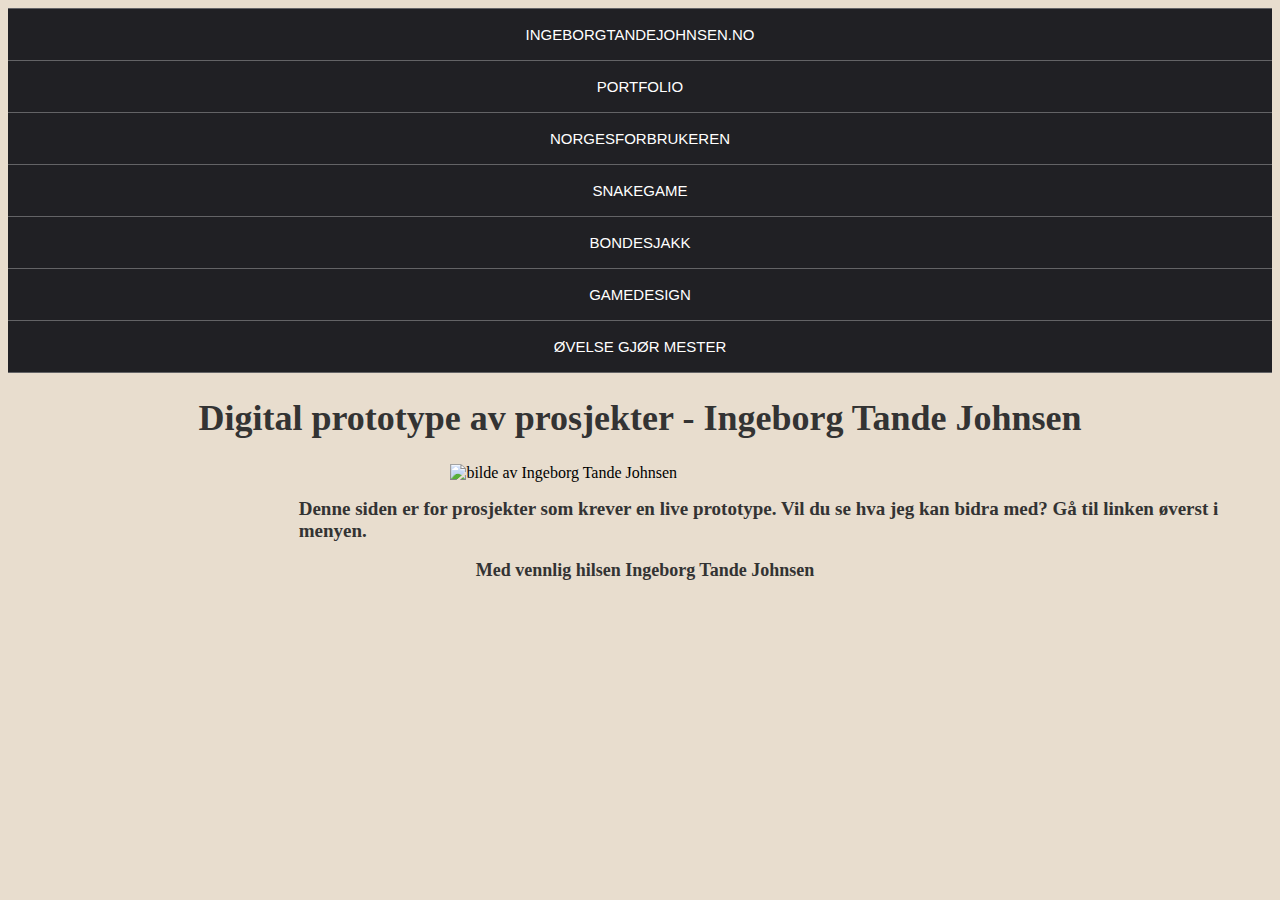
==== index.html @ 83e884aa "Edited content and CSS style and meta D. tag" ====
<!DOCTYPE html>
 
<html lang="nb">

<head> 

<meta charset="utf-8" /> 

<meta name="description" content="Digital prototype av prosjekter - Her finner du gamle skoleoppgaver og andre prosjekter - Interaksjonsdesigner med spesialisering innen konseptutvikling og universell utforming på nett.">
	   	
<link rel="stylesheet" href="css/css.css" />

<script src="http://ajax.googleapis.com/ajax/libs/jquery/2.1.1/jquery.min.js"></script>

<title> Digital prototype av prosjekter - Ingeborg Tande Johnsen </title> 

</head>

<body>

<div class="menu">
	
<nav> 
	<ul> 
	
	<li> <a href="http://ingeborgtandejohnsen.no">ingeborgtandejohnsen.no</a> </li>
	
	<li> <a href="http://ingeborgtandejohnsen.net/">Portfolio</a> </li>

	<li> <a href="http://ingeborgtandejohnsen.net/norgesforbrukeren/index.html">Norgesforbrukeren</a> </li>
	
	<li> <a href="http://ingeborgtandejohnsen.net/snakegame/index.html">SnakeGame</a> </li>
	
	<li> <a href="http://ingeborgtandejohnsen.net/bondesjakk/index.html">Bondesjakk</a>  </li>
	
	<li> <a href="http://ingeborgtandejohnsen.net/gamedesign/index.html">Gamedesign</a> </li>

	<li> <a href="http://ingeborgtandejohnsen.net/practice/index.html">Øvelse gjør mester</a> </li>
	
	</ul>
	
</nav> 

</div>

    
<div class="page_content">

	<h1> Digital prototype av prosjekter - Ingeborg Tande Johnsen</h1>

	<img src="images/jobbilde_2016_Color.jpg" alt="bilde av Ingeborg Tande Johnsen">

	<h2> Denne siden er for prosjekter som krever en live prototype. Vil du se hva jeg kan bidra med? Gå til linken øverst i menyen. </h2>

	<h3> Med vennlig hilsen Ingeborg Tande Johnsen </h3> 

</div>

</body>
</html>
---- css/css.css ----
body 

{
	background-color: #e8ddce;
	max-width: 100%;
	max-height: 100%;
}


.menu 

{
	background: #202024 url('http://s3.amazonaws.com/codecademy-content/courses/ltp2/img/uber/black-thread.png') repeat left top;
	display: block;
	margin: 0 auto
}


.menu nav ul 

{
  border-top: 1px solid #636366;
  list-style: none;
  margin: 0 auto;
  padding: 0;
  
}

.menu nav li 

{
  border-bottom: 1px solid #636366;
  font-family: 'Open Sans', sans-serif;
  line-height: 45px;
  padding-bottom: 3px;
  padding-top: 3px;
  text-align: center;
}

.menu nav li  a 

{
  color: #fff;
  font-size: 15px;
  text-decoration: none;
  text-transform: uppercase;
}

.page_content

{
	max-height: 100%;
	max-width: 100%;
}


.page_content h1

{
	font-family: Garamond, Times;
	color: #333;
	font-size: 36px;
	text-align: center;
}

.page_content img 

{
	width: 30%;
	height: auto;
	margin: 0 auto;
	display: block;
	margin-top: 2%;
}

.page_content h2

{
	font-family: Garamond, Times;
	color: #333;
	font-size: 19px;
	margin-left: 23%;
	margin-bottom: 1%;
}


.page_content p

{
	max-width: 45%;
	max-height: 45%;
    margin-left: 32%;
    font-family: Garamond, Times;
	font-size: 18px;
	color: #333;
	
}

.page_content h3

{
	max-width: 45%;
	max-height: 45%;
    font-family: Garamond, Times;
	font-size: 18px;
	margin-left: 37%;
	color: #333;
	
}

.page_content h4

{
	font-family: Garamond, Times;
	color: #333;
	font-size: 17px;
	text-align: center;
	margin-bottom: 1%;
}


.oppgaver h2

{
	font-family: Garamond, Times;
	color: #333;
	font-size: 24px;
	text-align: center;
}

.oppgaver h3 

{
	font-family: Garamond, Times;
	color: #333;
	font-size: 18px;
	text-align: center;
}

.oppgaver ul 

{
	text-align: center;
}

.oppgaver ul li 

{	
	display: inline-block;
	list-style: none;	
}

.oppgaver a

{
	text-decoration: none;
	font-family: Garamond, Times;
	color: #666;
	font-size: 19px;
}
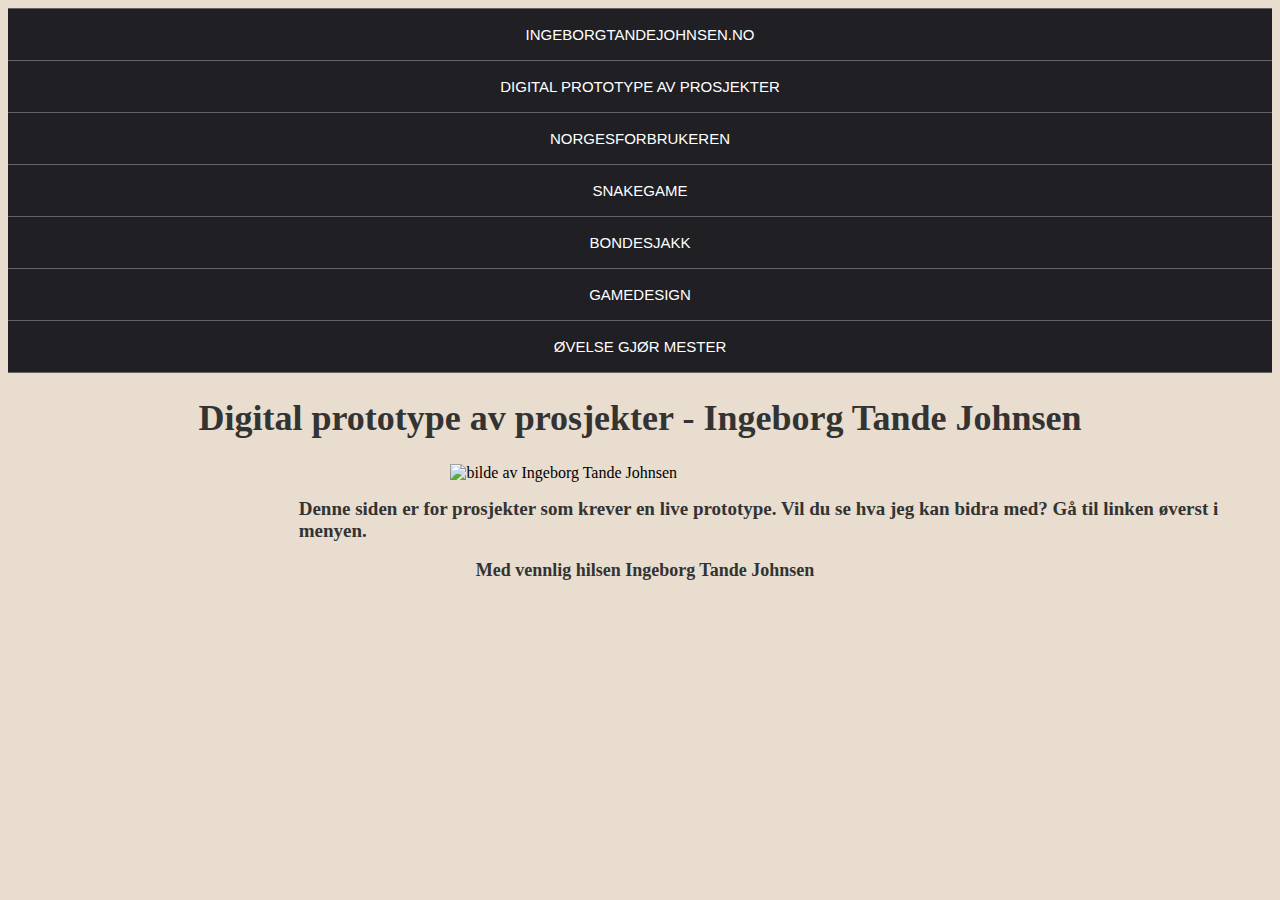
==== commit ec863472: "Edited menu" ====
--- a/index.html
+++ b/index.html
@@ -25,7 +25,7 @@
 	
 	<li> <a href="http://ingeborgtandejohnsen.no">ingeborgtandejohnsen.no</a> </li>
 	
-	<li> <a href="http://ingeborgtandejohnsen.net/">Portfolio</a> </li>
+	<li> <a href="http://ingeborgtandejohnsen.net/">Digital prototype av prosjekter</a> </li>
 
 	<li> <a href="http://ingeborgtandejohnsen.net/norgesforbrukeren/index.html">Norgesforbrukeren</a> </li>
 	
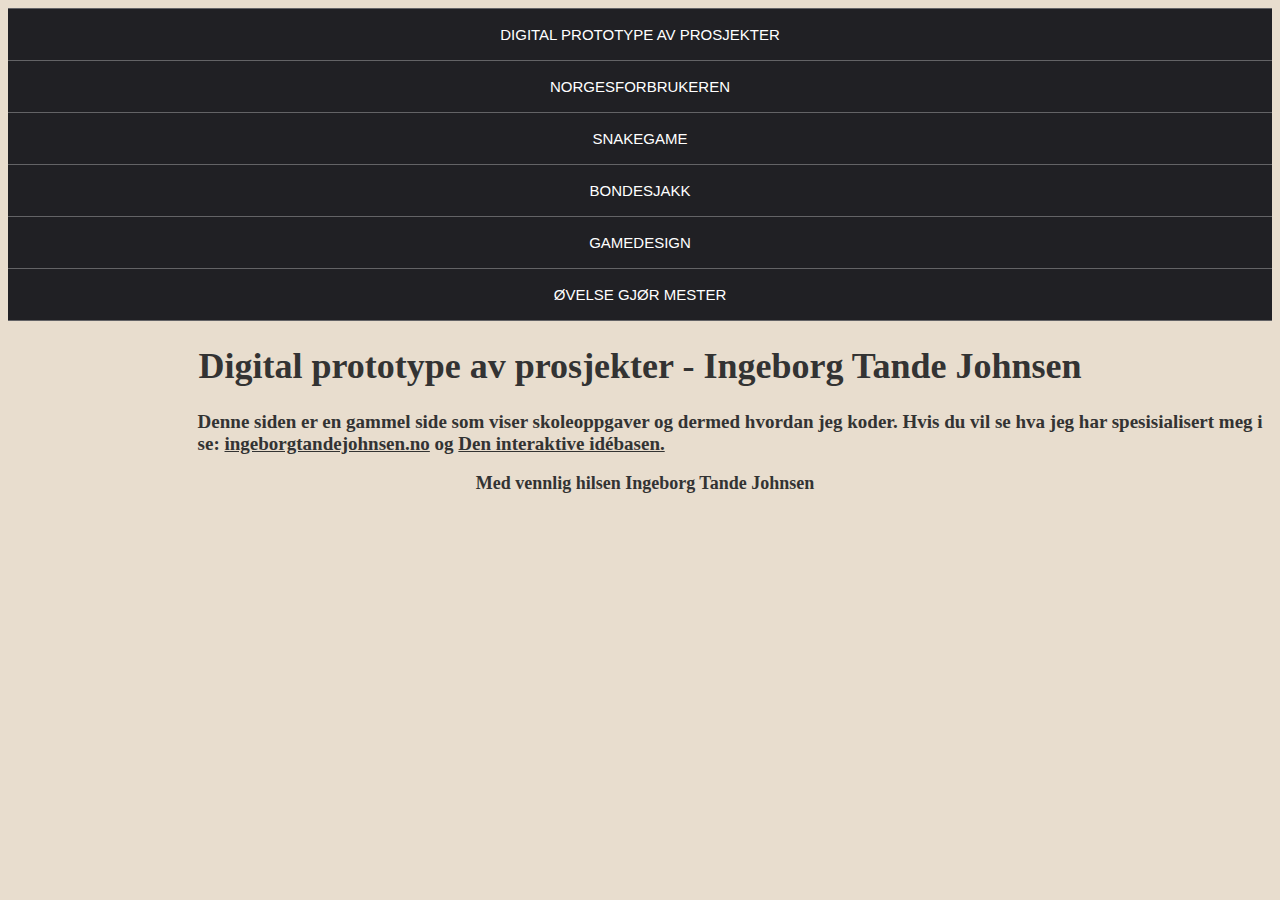
==== commit d7652ac9: "Last commit on ingeborgtandejohnsen.net" ====
--- a/index.html
+++ b/index.html
@@ -6,7 +6,7 @@
 
 <meta charset="utf-8" /> 
 
-<meta name="description" content="Digital prototype av prosjekter - Her finner du gamle skoleoppgaver og andre prosjekter - Interaksjonsdesigner med spesialisering innen konseptutvikling og universell utforming på nett.">
+<meta name="description" content="Denne siden er en gammel side som viser skoleoppgaver og dermed hvordan jeg koder. Hvis du vil se hva jeg har spesisialisert meg i se: http://ingeborgtandejohnsen.no/ og http://blogg.ingeborgtandejohnsen.no/.">
 	   	
 <link rel="stylesheet" href="css/css.css" />
 
@@ -22,8 +22,6 @@
 	
 <nav> 
 	<ul> 
-	
-	<li> <a href="http://ingeborgtandejohnsen.no">ingeborgtandejohnsen.no</a> </li>
 	
 	<li> <a href="http://ingeborgtandejohnsen.net/">Digital prototype av prosjekter</a> </li>
 
@@ -48,9 +46,7 @@
 
 	<h1> Digital prototype av prosjekter - Ingeborg Tande Johnsen</h1>
 
-	<img src="images/jobbilde_2016_Color.jpg" alt="bilde av Ingeborg Tande Johnsen">
-
-	<h2> Denne siden er for prosjekter som krever en live prototype. Vil du se hva jeg kan bidra med? Gå til linken øverst i menyen. </h2>
+	<h2> Denne siden er en gammel side som viser skoleoppgaver og dermed hvordan jeg koder. Hvis du vil se hva jeg har spesisialisert meg i se: <a href="http://ingeborgtandejohnsen.no/">ingeborgtandejohnsen.no</a> og <a href="http://blogg.ingeborgtandejohnsen.no/">Den interaktive idébasen.</a> </h2>
 
 	<h3> Med vennlig hilsen Ingeborg Tande Johnsen </h3> 
 
--- a/css/css.css
+++ b/css/css.css
@@ -63,15 +63,6 @@
 	text-align: center;
 }
 
-.page_content img 
-
-{
-	width: 30%;
-	height: auto;
-	margin: 0 auto;
-	display: block;
-	margin-top: 2%;
-}
 
 .page_content h2
 
@@ -79,11 +70,34 @@
 	font-family: Garamond, Times;
 	color: #333;
 	font-size: 19px;
-	margin-left: 23%;
+	margin-left: 15%;
 	margin-bottom: 1%;
 }
 
 
+.page_content h2 a
+
+{
+	font-family: Garamond, Times;
+	color: #333;
+	font-size: 19px;
+}
+
+.page_content h2 a:hover
+
+{
+	font-family: Garamond, Times;
+	color: #666;
+	font-size: 19px;
+}
+
+.page_content h2 a:visited
+
+{
+	font-family: Garamond, Times;
+	color: #666;
+	font-size: 19px;
+}
 .page_content p
 
 {
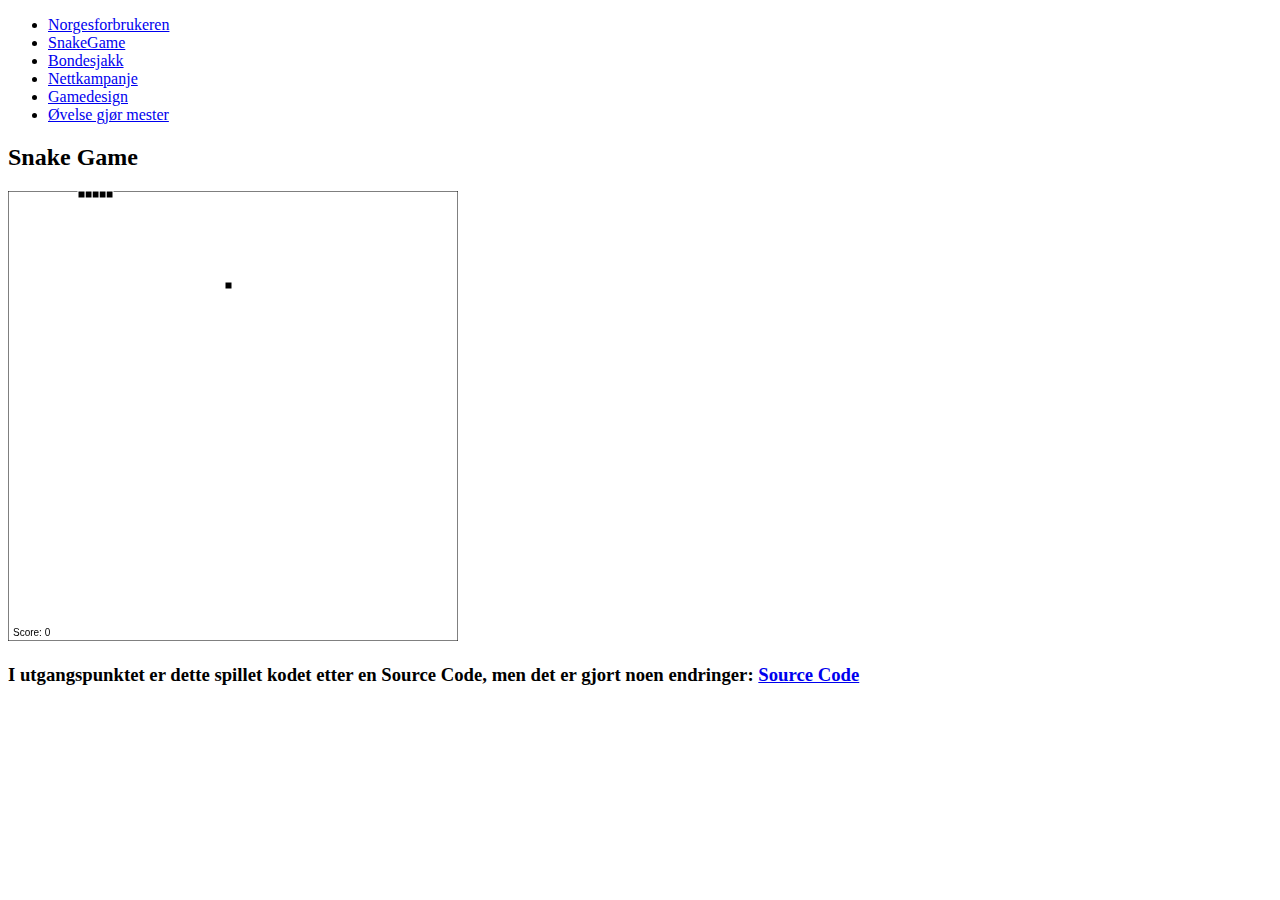
==== commit 4a31d60a: "Changed menu to not lead to ingeborgtandejohnsen.net" ====
--- a/index.html
+++ b/index.html
@@ -1,56 +1,58 @@
 <!DOCTYPE html>
- 
-<html lang="nb">
 
-<head> 
+<html lang="no">
 
-<meta charset="utf-8" /> 
+  <head>
+  
+    <title>Snake Game</title>
+    
+    <meta charset="utf-8" />
+    
+    <link rel="stylesheet" type="text/css" href="styles/css.css" />
+    
+    <script src="http://ajax.googleapis.com/ajax/libs/jquery/1.7.1/jquery.min.js" type="text/javascript"></script>
+    
+    <script src="../snakegame/styles/mysnakegame.js" type="text/javascript"></script>
+  
+  </head>
+  
+  <body>
+  
+    <div class="menu">
+  
+<nav> 
+  <ul> 
 
-<meta name="description" content="Denne siden er en gammel side som viser skoleoppgaver og dermed hvordan jeg koder. Hvis du vil se hva jeg har spesisialisert meg i se: http://ingeborgtandejohnsen.no/ og http://blogg.ingeborgtandejohnsen.no/.">
-	   	
-<link rel="stylesheet" href="css/css.css" />
+  <li> <a href="http://ingeborgtandejohnsen.net/norgesforbrukeren/index.html">Norgesforbrukeren</a> </li>
+  
+  <li> <a href="http://ingeborgtandejohnsen.net/snakegame/index.html">SnakeGame</a> </li>
+  
+  <li> <a href="http://ingeborgtandejohnsen.net/bondesjakk/index.html">Bondesjakk</a>  </li>
+  
+  <li> <a href="http://ingeborgtandejohnsen.net/nettkampanje/index.html">Nettkampanje</a> </li>
+  
+  <li> <a href="http://ingeborgtandejohnsen.net/gamedesign/index.html">Gamedesign</a> </li>
 
-<script src="http://ajax.googleapis.com/ajax/libs/jquery/2.1.1/jquery.min.js"></script>
-
-<title> Digital prototype av prosjekter - Ingeborg Tande Johnsen </title> 
-
-</head>
-
-<body>
-
-<div class="menu">
-	
-<nav> 
-	<ul> 
-	
-	<li> <a href="http://ingeborgtandejohnsen.net/">Digital prototype av prosjekter</a> </li>
-
-	<li> <a href="http://ingeborgtandejohnsen.net/norgesforbrukeren/index.html">Norgesforbrukeren</a> </li>
-	
-	<li> <a href="http://ingeborgtandejohnsen.net/snakegame/index.html">SnakeGame</a> </li>
-	
-	<li> <a href="http://ingeborgtandejohnsen.net/bondesjakk/index.html">Bondesjakk</a>  </li>
-	
-	<li> <a href="http://ingeborgtandejohnsen.net/gamedesign/index.html">Gamedesign</a> </li>
-
-	<li> <a href="http://ingeborgtandejohnsen.net/practice/index.html">Øvelse gjør mester</a> </li>
-	
-	</ul>
-	
+  <li> <a href="http://ingeborgtandejohnsen.net/practice/index.html">Øvelse gjør mester</a> </li>
+  
+  
+  </ul>
+  
 </nav> 
 
 </div>
 
-    
 <div class="page_content">
 
-	<h1> Digital prototype av prosjekter - Ingeborg Tande Johnsen</h1>
-
-	<h2> Denne siden er en gammel side som viser skoleoppgaver og dermed hvordan jeg koder. Hvis du vil se hva jeg har spesisialisert meg i se: <a href="http://ingeborgtandejohnsen.no/">ingeborgtandejohnsen.no</a> og <a href="http://blogg.ingeborgtandejohnsen.no/">Den interaktive idébasen.</a> </h2>
-
-	<h3> Med vennlig hilsen Ingeborg Tande Johnsen </h3> 
+<section> <h2> Snake Game </h2> </section>
+         
+    
+<canvas id="canvas" width="450" height="450"></canvas>
+      
+<section> <h3> I utgangspunktet er dette spillet kodet etter en Source Code, men det er gjort noen endringer: <a href="http://thecodeplayer.com/walkthrough/html5-game-tutorial-make-a-snake-game-using-html5-canvas-jquery">Source Code</a> </h3> </section> 
 
 </div>
-
+    
+         
 </body>
 </html>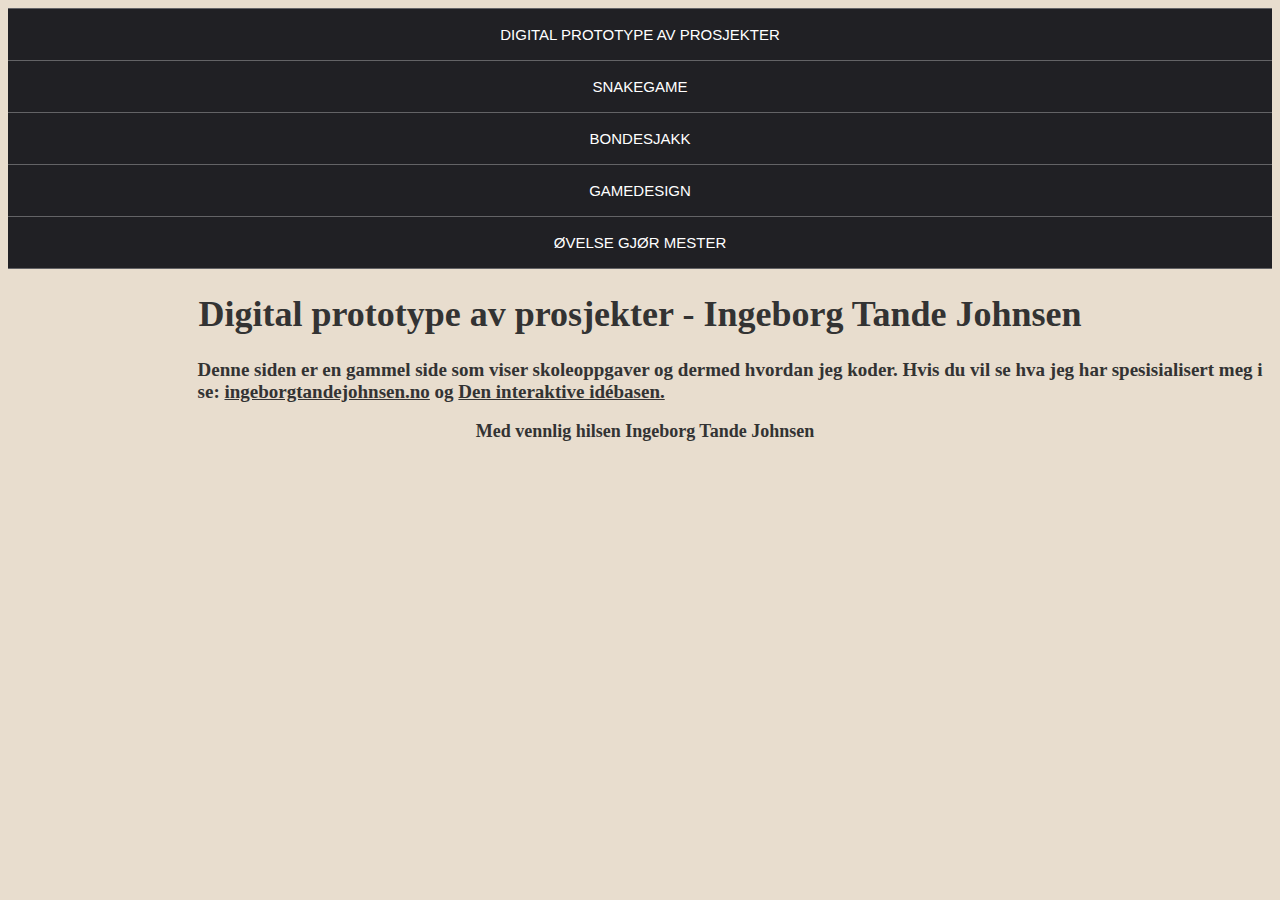
==== commit b3e521a8: "Deleted two old projects! This is an inactive website. What now? Go to ingeborgtandejohnsen.no." ====
--- a/index.html
+++ b/index.html
@@ -1,58 +1,54 @@
 <!DOCTYPE html>
+ 
+<html lang="nb">
 
-<html lang="no">
+<head> 
 
-  <head>
-  
-    <title>Snake Game</title>
-    
-    <meta charset="utf-8" />
-    
-    <link rel="stylesheet" type="text/css" href="styles/css.css" />
-    
-    <script src="http://ajax.googleapis.com/ajax/libs/jquery/1.7.1/jquery.min.js" type="text/javascript"></script>
-    
-    <script src="../snakegame/styles/mysnakegame.js" type="text/javascript"></script>
-  
-  </head>
-  
-  <body>
-  
-    <div class="menu">
-  
+<meta charset="utf-8" /> 
+
+<meta name="description" content="Denne siden er en gammel side som viser skoleoppgaver og dermed hvordan jeg koder. Hvis du vil se hva jeg har spesisialisert meg i se: http://ingeborgtandejohnsen.no/ og http://blogg.ingeborgtandejohnsen.no/.">
+	   	
+<link rel="stylesheet" href="css/css.css" />
+
+<script src="http://ajax.googleapis.com/ajax/libs/jquery/2.1.1/jquery.min.js"></script>
+
+<title> Digital prototype av prosjekter - Ingeborg Tande Johnsen </title> 
+
+</head>
+
+<body>
+
+<div class="menu">
+	
 <nav> 
-  <ul> 
+	<ul> 
+	
+	<li> <a href="http://ingeborgtandejohnsen.net/">Digital prototype av prosjekter</a> </li>
 
-  <li> <a href="http://ingeborgtandejohnsen.net/norgesforbrukeren/index.html">Norgesforbrukeren</a> </li>
-  
-  <li> <a href="http://ingeborgtandejohnsen.net/snakegame/index.html">SnakeGame</a> </li>
-  
-  <li> <a href="http://ingeborgtandejohnsen.net/bondesjakk/index.html">Bondesjakk</a>  </li>
-  
-  <li> <a href="http://ingeborgtandejohnsen.net/nettkampanje/index.html">Nettkampanje</a> </li>
-  
-  <li> <a href="http://ingeborgtandejohnsen.net/gamedesign/index.html">Gamedesign</a> </li>
+	<li> <a href="http://ingeborgtandejohnsen.net/snakegame/index.html">SnakeGame</a> </li>
+	
+	<li> <a href="http://ingeborgtandejohnsen.net/bondesjakk/index.html">Bondesjakk</a>  </li>
+	
+	<li> <a href="http://ingeborgtandejohnsen.net/gamedesign/index.html">Gamedesign</a> </li>
 
-  <li> <a href="http://ingeborgtandejohnsen.net/practice/index.html">Øvelse gjør mester</a> </li>
-  
-  
-  </ul>
-  
+	<li> <a href="http://ingeborgtandejohnsen.net/practice/index.html">Øvelse gjør mester</a> </li>
+	
+	</ul>
+	
 </nav> 
 
 </div>
 
+    
 <div class="page_content">
 
-<section> <h2> Snake Game </h2> </section>
-         
-    
-<canvas id="canvas" width="450" height="450"></canvas>
-      
-<section> <h3> I utgangspunktet er dette spillet kodet etter en Source Code, men det er gjort noen endringer: <a href="http://thecodeplayer.com/walkthrough/html5-game-tutorial-make-a-snake-game-using-html5-canvas-jquery">Source Code</a> </h3> </section> 
+	<h1> Digital prototype av prosjekter - Ingeborg Tande Johnsen</h1>
+
+	<h2> Denne siden er en gammel side som viser skoleoppgaver og dermed hvordan jeg koder. Hvis du vil se hva jeg har spesisialisert meg i se: <a href="http://ingeborgtandejohnsen.no/">ingeborgtandejohnsen.no</a> og <a href="http://blogg.ingeborgtandejohnsen.no/">Den interaktive idébasen.</a> </h2>
+
+	<h3> Med vennlig hilsen Ingeborg Tande Johnsen </h3> 
 
 </div>
-    
-         
+
 </body>
 </html>--- a/css/css.css
+++ b/css/css.css
@@ -0,0 +1,174 @@
+body 
+
+{
+	background-color: #e8ddce;
+	max-width: 100%;
+	max-height: 100%;
+}
+
+
+.menu 
+
+{
+	background: #202024 url('http://s3.amazonaws.com/codecademy-content/courses/ltp2/img/uber/black-thread.png') repeat left top;
+	display: block;
+	margin: 0 auto
+}
+
+
+.menu nav ul 
+
+{
+  border-top: 1px solid #636366;
+  list-style: none;
+  margin: 0 auto;
+  padding: 0;
+  
+}
+
+.menu nav li 
+
+{
+  border-bottom: 1px solid #636366;
+  font-family: 'Open Sans', sans-serif;
+  line-height: 45px;
+  padding-bottom: 3px;
+  padding-top: 3px;
+  text-align: center;
+}
+
+.menu nav li  a 
+
+{
+  color: #fff;
+  font-size: 15px;
+  text-decoration: none;
+  text-transform: uppercase;
+}
+
+.page_content
+
+{
+	max-height: 100%;
+	max-width: 100%;
+}
+
+
+.page_content h1
+
+{
+	font-family: Garamond, Times;
+	color: #333;
+	font-size: 36px;
+	text-align: center;
+}
+
+
+.page_content h2
+
+{
+	font-family: Garamond, Times;
+	color: #333;
+	font-size: 19px;
+	margin-left: 15%;
+	margin-bottom: 1%;
+}
+
+
+.page_content h2 a
+
+{
+	font-family: Garamond, Times;
+	color: #333;
+	font-size: 19px;
+}
+
+.page_content h2 a:hover
+
+{
+	font-family: Garamond, Times;
+	color: #666;
+	font-size: 19px;
+}
+
+.page_content h2 a:visited
+
+{
+	font-family: Garamond, Times;
+	color: #666;
+	font-size: 19px;
+}
+.page_content p
+
+{
+	max-width: 45%;
+	max-height: 45%;
+    margin-left: 32%;
+    font-family: Garamond, Times;
+	font-size: 18px;
+	color: #333;
+	
+}
+
+.page_content h3
+
+{
+	max-width: 45%;
+	max-height: 45%;
+    font-family: Garamond, Times;
+	font-size: 18px;
+	margin-left: 37%;
+	color: #333;
+	
+}
+
+.page_content h4
+
+{
+	font-family: Garamond, Times;
+	color: #333;
+	font-size: 17px;
+	text-align: center;
+	margin-bottom: 1%;
+}
+
+
+.oppgaver h2
+
+{
+	font-family: Garamond, Times;
+	color: #333;
+	font-size: 24px;
+	text-align: center;
+}
+
+.oppgaver h3 
+
+{
+	font-family: Garamond, Times;
+	color: #333;
+	font-size: 18px;
+	text-align: center;
+}
+
+.oppgaver ul 
+
+{
+	text-align: center;
+}
+
+.oppgaver ul li 
+
+{	
+	display: inline-block;
+	list-style: none;	
+}
+
+.oppgaver a
+
+{
+	text-decoration: none;
+	font-family: Garamond, Times;
+	color: #666;
+	font-size: 19px;
+}
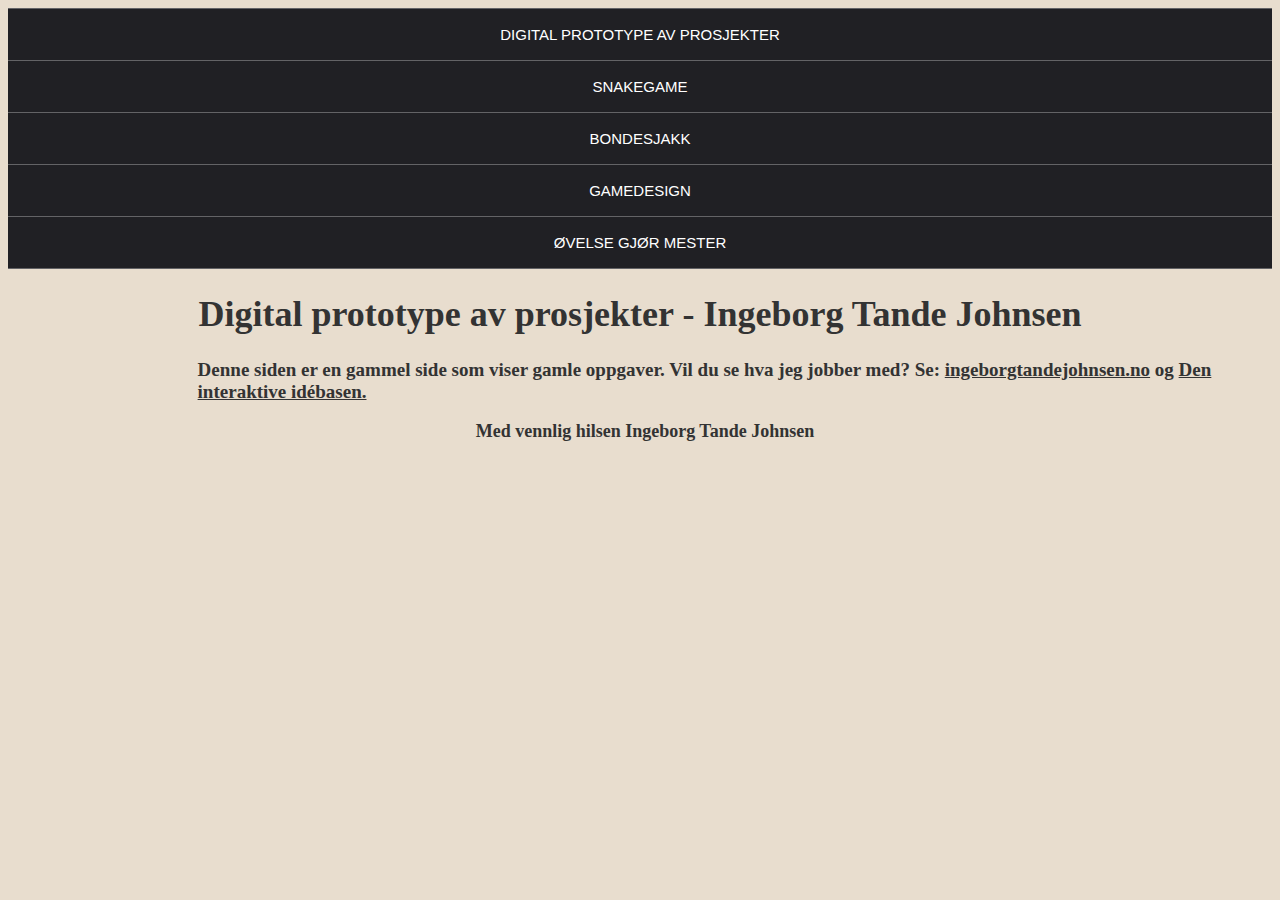
==== commit 6bdd81ca: "Edited content and meta description" ====
--- a/index.html
+++ b/index.html
@@ -6,7 +6,7 @@
 
 <meta charset="utf-8" /> 
 
-<meta name="description" content="Denne siden er en gammel side som viser skoleoppgaver og dermed hvordan jeg koder. Hvis du vil se hva jeg har spesisialisert meg i se: http://ingeborgtandejohnsen.no/ og http://blogg.ingeborgtandejohnsen.no/.">
+<meta name="description" content="Denne siden er en gammel side som viser gamle oppgaver. Vil du se hva jeg jobber med? Se: http://ingeborgtandejohnsen.no/ og http://blogg.ingeborgtandejohnsen.no/.">
 	   	
 <link rel="stylesheet" href="css/css.css" />
 
@@ -44,7 +44,7 @@
 
 	<h1> Digital prototype av prosjekter - Ingeborg Tande Johnsen</h1>
 
-	<h2> Denne siden er en gammel side som viser skoleoppgaver og dermed hvordan jeg koder. Hvis du vil se hva jeg har spesisialisert meg i se: <a href="http://ingeborgtandejohnsen.no/">ingeborgtandejohnsen.no</a> og <a href="http://blogg.ingeborgtandejohnsen.no/">Den interaktive idébasen.</a> </h2>
+	<h2> Denne siden er en gammel side som viser gamle oppgaver. Vil du se hva jeg jobber med? Se: <a href="http://ingeborgtandejohnsen.no/">ingeborgtandejohnsen.no</a> og <a href="http://blogg.ingeborgtandejohnsen.no/">Den interaktive idébasen.</a> </h2>
 
 	<h3> Med vennlig hilsen Ingeborg Tande Johnsen </h3> 
 
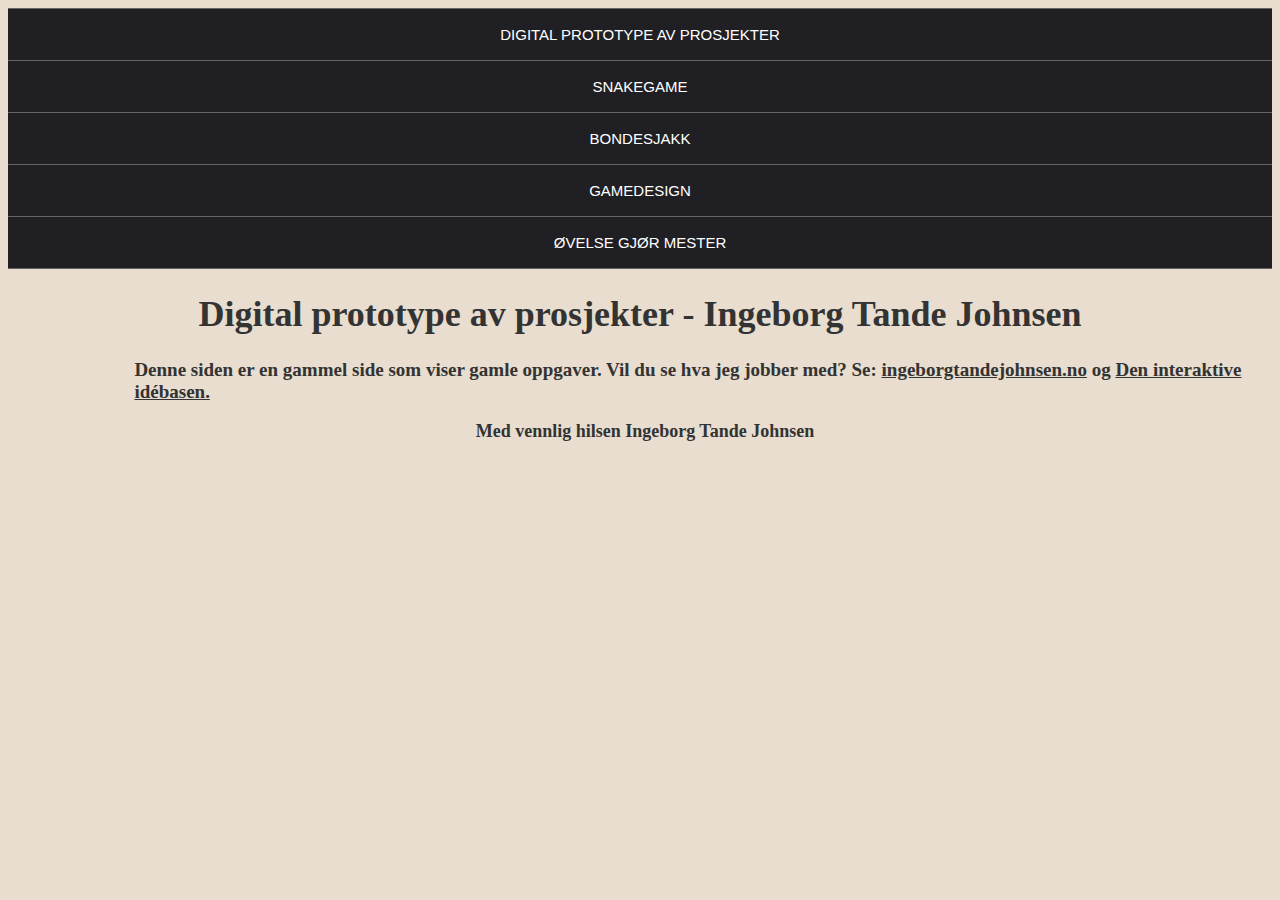
==== commit d8dba4f4: "Changed meta description, and margin left h2" ====
--- a/index.html
+++ b/index.html
@@ -6,7 +6,7 @@
 
 <meta charset="utf-8" /> 
 
-<meta name="description" content="Denne siden er en gammel side som viser gamle oppgaver. Vil du se hva jeg jobber med? Se: http://ingeborgtandejohnsen.no/ og http://blogg.ingeborgtandejohnsen.no/.">
+<meta name="description" content="Denne siden er en gammel side, som viser gamle oppgaver.">
 	   	
 <link rel="stylesheet" href="css/css.css" />
 
--- a/css/css.css
+++ b/css/css.css
@@ -70,7 +70,7 @@
 	font-family: Garamond, Times;
 	color: #333;
 	font-size: 19px;
-	margin-left: 15%;
+	margin-left: 10%;
 	margin-bottom: 1%;
 }
 
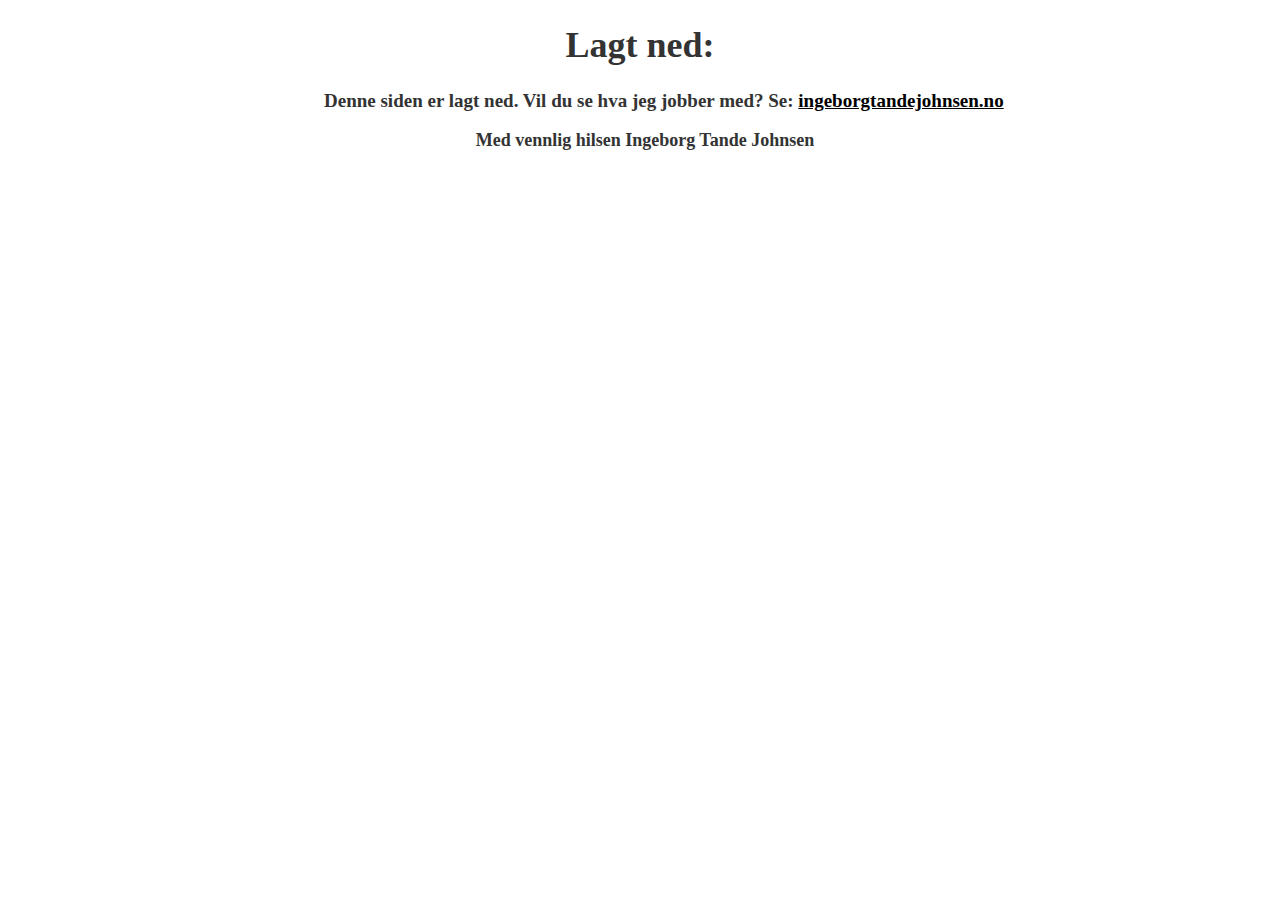
==== commit f204b45d: "closed down" ====
--- a/index.html
+++ b/index.html
@@ -6,45 +6,23 @@
 
 <meta charset="utf-8" /> 
 
-<meta name="description" content="Denne siden er en gammel side, som viser gamle oppgaver.">
+<meta name="description" content="Dette nettstedet er nå lagt ned, og er kun et intern arkiv.">
 	   	
 <link rel="stylesheet" href="css/css.css" />
 
 <script src="http://ajax.googleapis.com/ajax/libs/jquery/2.1.1/jquery.min.js"></script>
 
-<title> Digital prototype av prosjekter - Ingeborg Tande Johnsen </title> 
+<title> Dette nettstedet er lagt ned </title> 
 
 </head>
 
 <body>
-
-<div class="menu">
-	
-<nav> 
-	<ul> 
-	
-	<li> <a href="http://ingeborgtandejohnsen.net/">Digital prototype av prosjekter</a> </li>
-
-	<li> <a href="http://ingeborgtandejohnsen.net/snakegame/index.html">SnakeGame</a> </li>
-	
-	<li> <a href="http://ingeborgtandejohnsen.net/bondesjakk/index.html">Bondesjakk</a>  </li>
-	
-	<li> <a href="http://ingeborgtandejohnsen.net/gamedesign/index.html">Gamedesign</a> </li>
-
-	<li> <a href="http://ingeborgtandejohnsen.net/practice/index.html">Øvelse gjør mester</a> </li>
-	
-	</ul>
-	
-</nav> 
-
-</div>
-
     
 <div class="page_content">
 
-	<h1> Digital prototype av prosjekter - Ingeborg Tande Johnsen</h1>
+	<h1> Lagt ned:</h1>
 
-	<h2> Denne siden er en gammel side som viser gamle oppgaver. Vil du se hva jeg jobber med? Se: <a href="http://ingeborgtandejohnsen.no/">ingeborgtandejohnsen.no</a> og <a href="http://blogg.ingeborgtandejohnsen.no/">Den interaktive idébasen.</a> </h2>
+	<h2> Denne siden er lagt ned. Vil du se hva jeg jobber med? Se: <a href="http://ingeborgtandejohnsen.no/">ingeborgtandejohnsen.no</a> </h2>
 
 	<h3> Med vennlig hilsen Ingeborg Tande Johnsen </h3> 
 
--- a/css/css.css
+++ b/css/css.css
@@ -1,50 +1,12 @@
 body 
 
 {
-	background-color: #e8ddce;
+	background-color: #ffffff;
 	max-width: 100%;
 	max-height: 100%;
 }
 
 
-.menu 
-
-{
-	background: #202024 url('http://s3.amazonaws.com/codecademy-content/courses/ltp2/img/uber/black-thread.png') repeat left top;
-	display: block;
-	margin: 0 auto
-}
-
-
-.menu nav ul 
-
-{
-  border-top: 1px solid #636366;
-  list-style: none;
-  margin: 0 auto;
-  padding: 0;
-  
-}
-
-.menu nav li 
-
-{
-  border-bottom: 1px solid #636366;
-  font-family: 'Open Sans', sans-serif;
-  line-height: 45px;
-  padding-bottom: 3px;
-  padding-top: 3px;
-  text-align: center;
-}
-
-.menu nav li  a 
-
-{
-  color: #fff;
-  font-size: 15px;
-  text-decoration: none;
-  text-transform: uppercase;
-}
 
 .page_content
 
@@ -70,7 +32,7 @@
 	font-family: Garamond, Times;
 	color: #333;
 	font-size: 19px;
-	margin-left: 10%;
+	margin-left: 25%;
 	margin-bottom: 1%;
 }
 
@@ -79,7 +41,8 @@
 
 {
 	font-family: Garamond, Times;
-	color: #333;
+	color: #000000;
+	text-decoration: underline;
 	font-size: 19px;
 }
 
@@ -87,7 +50,8 @@
 
 {
 	font-family: Garamond, Times;
-	color: #666;
+	color: #5f5f5f;
+	text-decoration: underline;
 	font-size: 19px;
 }
 
@@ -95,9 +59,11 @@
 
 {
 	font-family: Garamond, Times;
-	color: #666;
+	color: #000000;
+	text-decoration: underline;
 	font-size: 19px;
 }
+
 .page_content p
 
 {
@@ -119,56 +85,4 @@
 	font-size: 18px;
 	margin-left: 37%;
 	color: #333;
-	
 }
-
-.page_content h4
-
-{
-	font-family: Garamond, Times;
-	color: #333;
-	font-size: 17px;
-	text-align: center;
-	margin-bottom: 1%;
-}
-
-
-.oppgaver h2
-
-{
-	font-family: Garamond, Times;
-	color: #333;
-	font-size: 24px;
-	text-align: center;
-}
-
-.oppgaver h3 
-
-{
-	font-family: Garamond, Times;
-	color: #333;
-	font-size: 18px;
-	text-align: center;
-}
-
-.oppgaver ul 
-
-{
-	text-align: center;
-}
-
-.oppgaver ul li 
-
-{	
-	display: inline-block;
-	list-style: none;	
-}
-
-.oppgaver a
-
-{
-	text-decoration: none;
-	font-family: Garamond, Times;
-	color: #666;
-	font-size: 19px;
-}
